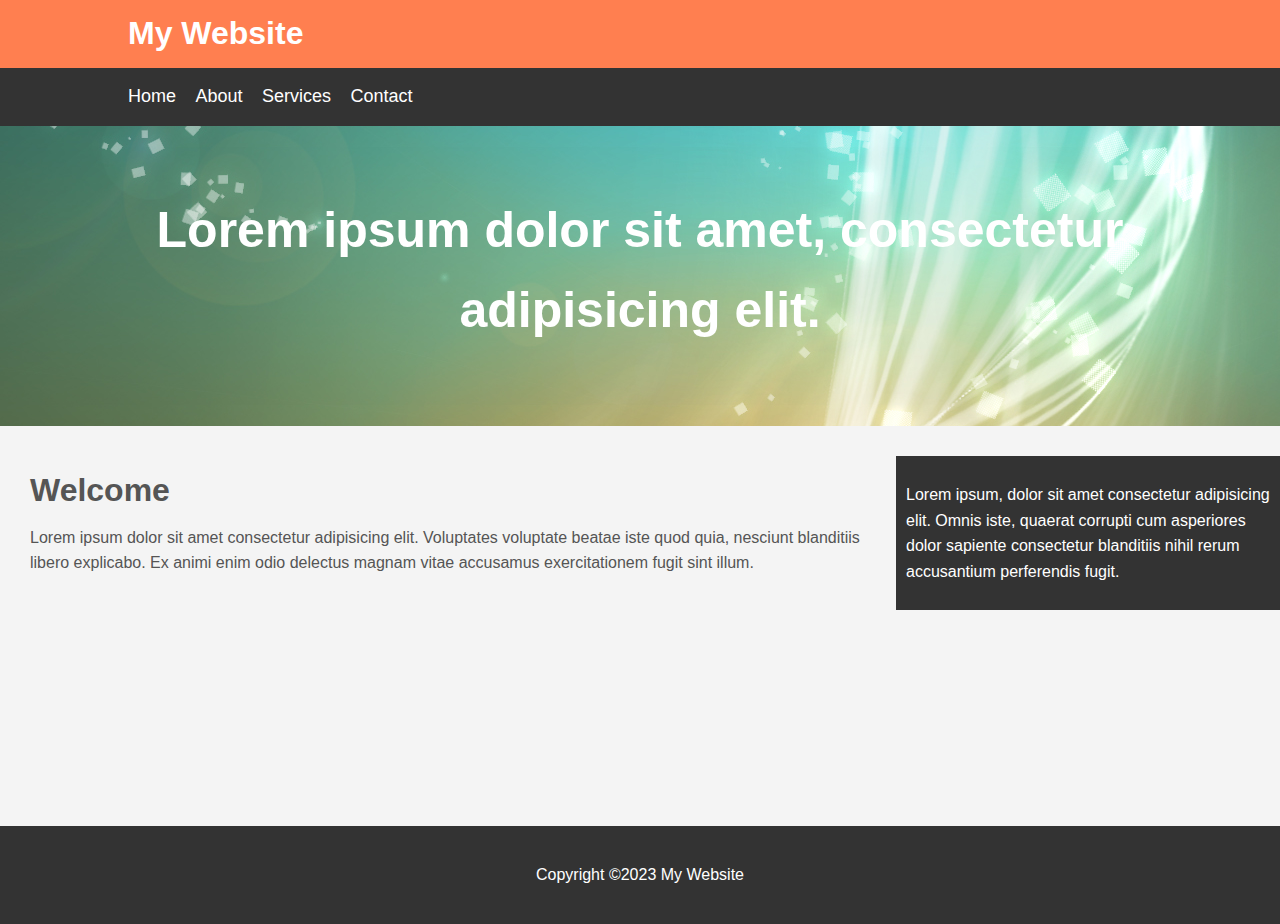
==== index.html @ 9c83f7ee "Initial upload" ====
<html>
  <head>
    <title>My Website</title>
    <link rel="stylesheet" type="text/css" href="css/style.css">
  </head>
  <body>
    <header id="main-header">
      <div class="container">
        <h1>My Website</h1>
      </div>
    </header>
    <nav id="navbar">
      <div class="container">
        <ul>
          <li><a href="#">Home</a></li>
          <li><a href="#">About</a></li>
          <li><a href="#">Services</a></li>
          <li><a href="#">Contact</a></li>
        </ul>
      </div>
    </nav>
    <section id="showcase">
      <div class="container">
        <h1>Lorem ipsum dolor sit amet, consectetur adipisicing elit.</h1>
      </div>
    </section>    
    <div id="container">
      <section id="main">
        <h1>Welcome</h1>
        <p>Lorem ipsum dolor sit amet consectetur adipisicing elit. Voluptates voluptate beatae iste quod quia, nesciunt blanditiis libero explicabo. Ex animi enim odio delectus magnam vitae accusamus exercitationem fugit sint illum.</p>
      </section>

      <aside id="sidebar">
        <p>Lorem ipsum, dolor sit amet consectetur adipisicing elit. Omnis iste, quaerat corrupti cum asperiores dolor sapiente consectetur blanditiis nihil rerum accusantium perferendis fugit.</p>
      </aside>
    </div>

    <footer id="main-footer">
      <p>Copyright &copy;2023 My Website</p>
    </footer>
  </body>
</html>
---- css/style.css ----
body {
    background-color: #f4f4f4;
    color: #555;
    font-family: Arial, Helvetica, sans-serif;
    font-size: 16px;
    line-height: 1.6em;
    margin: 0;
} 

.container{
    width: 80%;
    margin: auto;
    overflow: hidden;
}

#main-header{
    background-color: coral;
    color: #fff;
}

#navbar{
    background-color: #333;
    color: #fff;
}

#navbar ul{
    padding: 0;
    list-style: none;
}

#navbar li{
    display: inline;

}

#navbar a{
    color: #fff;
    text-decoration: none;
    font-size: 18px;
    padding-right: 15px;
}

#showcase{
    background-image: url('../images/showcase.jpg');
    background-position: center right;
    min-height: 300px;
    margin-bottom: 30px;
    text-align: center;
}

#showcase h1{
    color: #fff;
    font-size: 50px;
    line-height: 1.6em;
    padding-top: 30px;
}

#main{
    float: left;
    width: 70%;
    padding: 0 30px;
    box-sizing: border-box;
}

#sidebar{
    float: right;
    width: 30%;
    background: #333;
    color: #fff;
    padding: 10px;
    box-sizing: border-box;
}

#main-footer{
    background: #333;
    color: #fff;
    text-align: center;
    padding: 20px;
    margin-top: 400px;
}

@media(max-width:600px){
    #main{
        width: 100%;
        float: none;
    }
    #sidebar{
        width: 100%;
        float: none;
    }
}
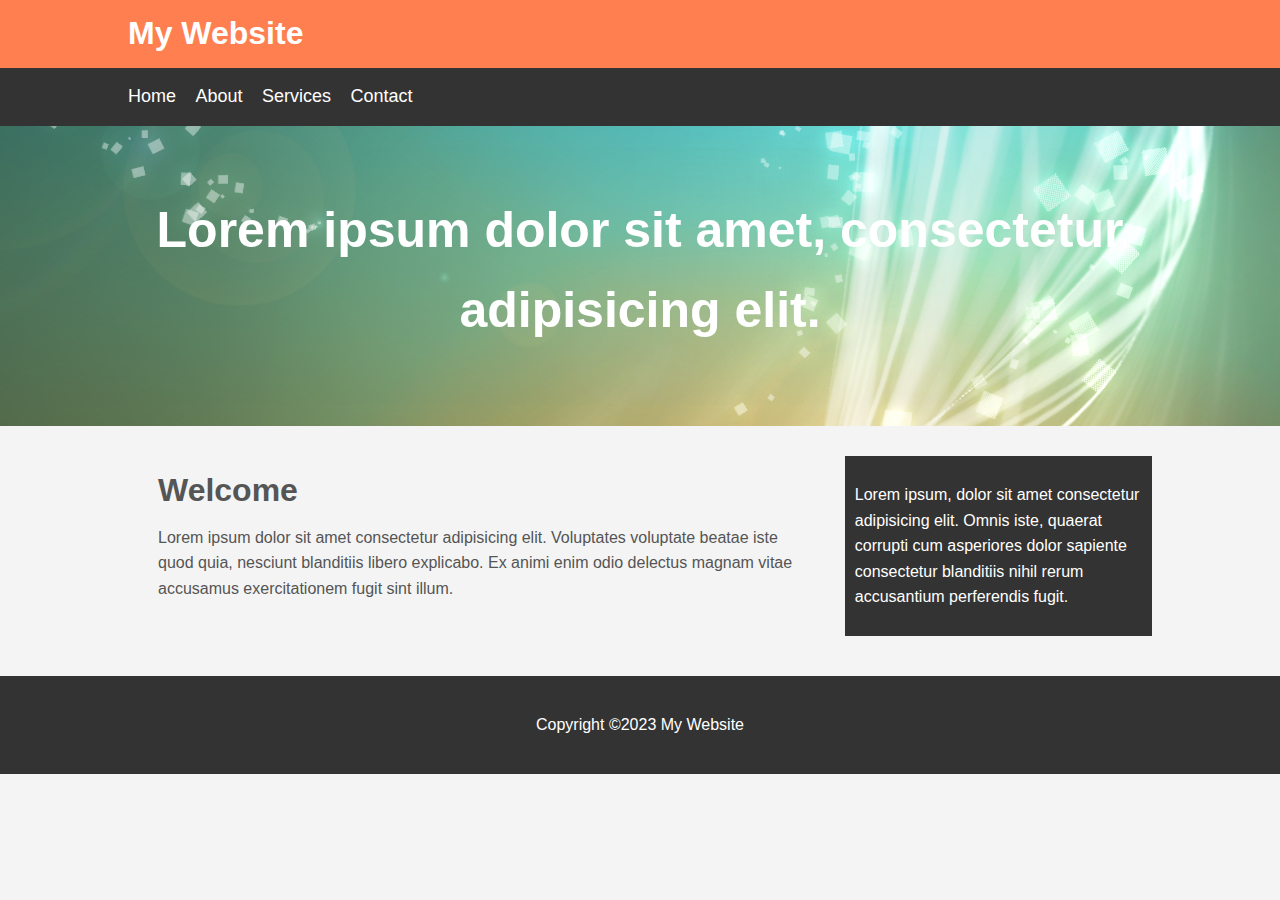
==== commit d6b57add: "Update index.html" ====
--- a/index.html
+++ b/index.html
@@ -24,7 +24,7 @@
         <h1>Lorem ipsum dolor sit amet, consectetur adipisicing elit.</h1>
       </div>
     </section>    
-    <div id="container">
+    <div class="container">
       <section id="main">
         <h1>Welcome</h1>
         <p>Lorem ipsum dolor sit amet consectetur adipisicing elit. Voluptates voluptate beatae iste quod quia, nesciunt blanditiis libero explicabo. Ex animi enim odio delectus magnam vitae accusamus exercitationem fugit sint illum.</p>
@@ -39,4 +39,4 @@
       <p>Copyright &copy;2023 My Website</p>
     </footer>
   </body>
-</html>+</html>
--- a/css/style.css
+++ b/css/style.css
@@ -76,7 +76,7 @@
     color: #fff;
     text-align: center;
     padding: 20px;
-    margin-top: 400px;
+    margin-top: 40px;
 }
 
 @media(max-width:600px){
@@ -88,4 +88,4 @@
         width: 100%;
         float: none;
     }
-}+}
